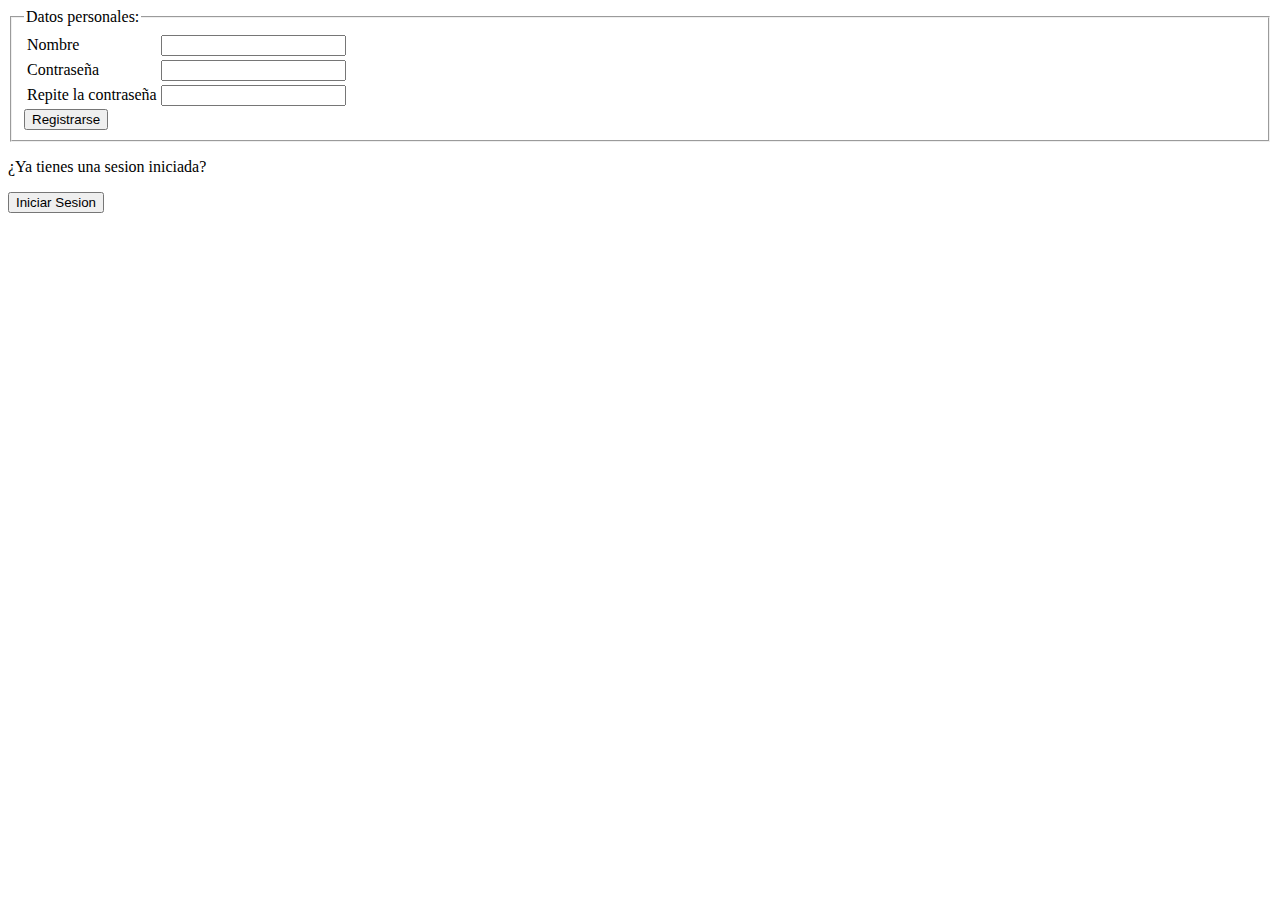
==== proyectoFinal/public/registro.html @ e2c2d269 "v1 registro y login" ====
<!DOCTYPE html>
<html lang="es">
<head>
	<title>registro elJuglar</title>
	<meta charset="utf-8">
</head>
<body>
	<form action="procesaregistro.php" method="post">
		<fieldset>
			<legend>Datos personales: </legend>
			<table>
				<tr><td>Nombre</td><td><input type="text" name="usuario"></td></tr>
				<tr><td>Contraseña</td><td><input type="password" name="contrasenia"></td></tr>
                <tr><td>Repite la contraseña</td><td><input type="password" name="ncontrasenia"></td></tr>
			</table>
			<input type="submit" name="OK" value = "Registrarse">
			
		</fieldset>
	</form>
    <p>¿Ya tienes una sesion iniciada?</p>
    <a href="index.html"><button>Iniciar Sesion</button></a>
</body>
</html>
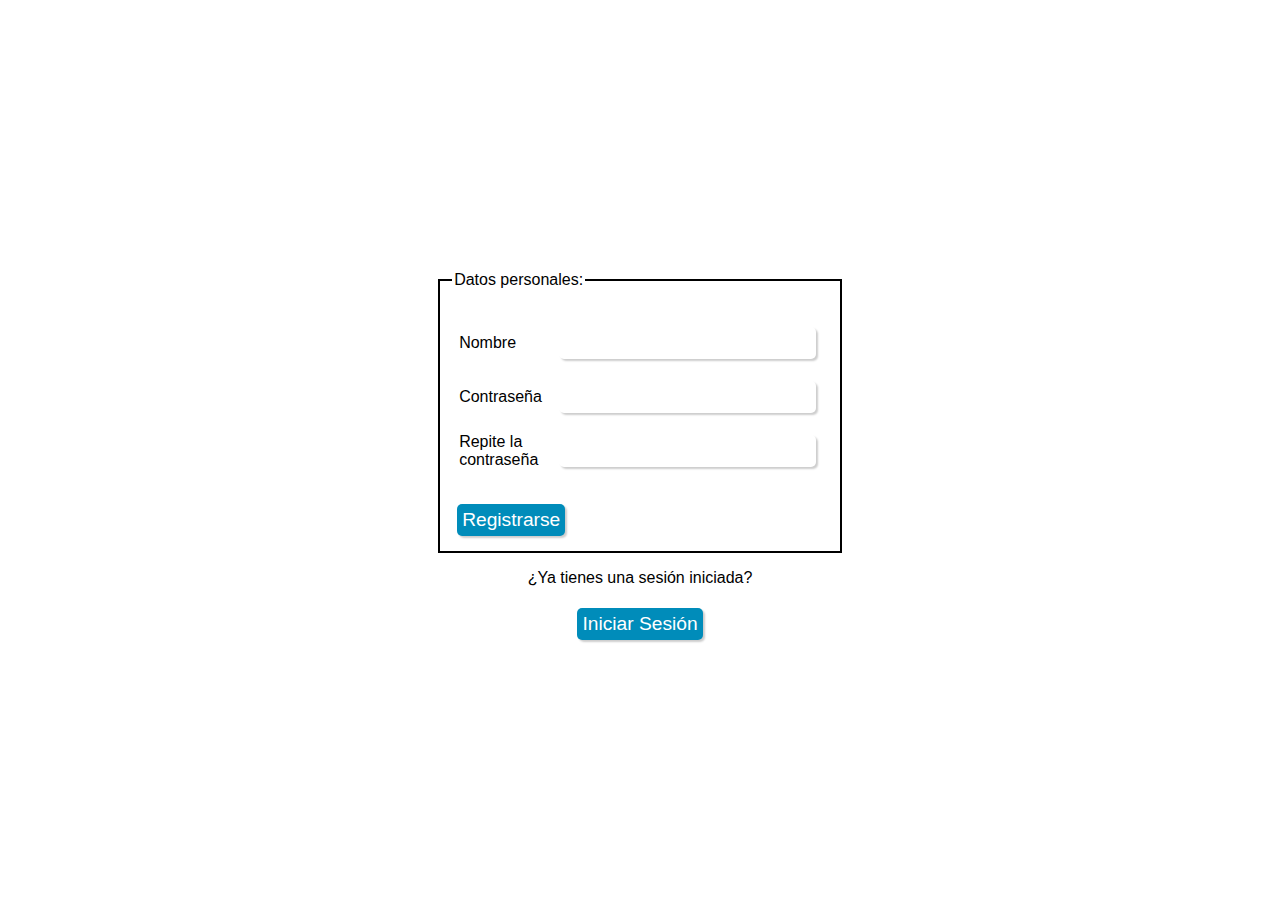
==== commit 20cbf806: "cambios css" ====
--- a/proyectoFinal/public/registro.html
+++ b/proyectoFinal/public/registro.html
@@ -3,21 +3,23 @@
 <head>
 	<title>registro elJuglar</title>
 	<meta charset="utf-8">
+	<link rel="stylesheet" href="./css/registro.css">
 </head>
 <body>
-	<form action="procesaregistro.php" method="post">
-		<fieldset>
-			<legend>Datos personales: </legend>
-			<table>
-				<tr><td>Nombre</td><td><input type="text" name="usuario"></td></tr>
-				<tr><td>Contraseña</td><td><input type="password" name="contrasenia"></td></tr>
-                <tr><td>Repite la contraseña</td><td><input type="password" name="ncontrasenia"></td></tr>
-			</table>
-			<input type="submit" name="OK" value = "Registrarse">
-			
-		</fieldset>
-	</form>
-    <p>¿Ya tienes una sesion iniciada?</p>
-    <a href="index.html"><button>Iniciar Sesion</button></a>
+	<div class="container">
+		<form action="./conexion/process/procesaregistro.php" method="post">
+			<fieldset>
+				<legend>Datos personales: </legend>
+				<table>
+					<tr><td>Nombre</td><td><input type="text" name="usuario"></td></tr>
+					<tr><td>Contraseña</td><td><input type="password" name="contrasenia"></td></tr>
+                    <tr><td>Repite la contraseña</td><td><input type="password" name="ncontrasenia"></td></tr>
+				</table>
+				<input type="submit" name="OK" value="Registrarse">
+			</fieldset>
+		</form>
+		<p>¿Ya tienes una sesión iniciada?</p>
+		<a href="./index.html"><button>Iniciar Sesión</button></a>
+	</div>
 </body>
-</html>+</html>
--- a/proyectoFinal/public/css/registro.css
+++ b/proyectoFinal/public/css/registro.css
@@ -0,0 +1,56 @@
+body {
+    font-family: Arial, sans-serif;
+  }
+  
+  fieldset {
+    border: 2px solid black;
+    margin: 0 auto;
+    width: 50%;
+  }
+  
+  table {
+    margin: 20px auto;
+  }
+  
+  td {
+    padding: 5px;
+  }
+  
+  input[type="text"],
+  input[type="password"] {
+    padding: 5px;
+    font-size: 1.2em;
+    border-radius: 5px;
+    border: none;
+    box-shadow: 2px 2px 2px rgba(0, 0, 0, 0.2);
+    margin: 5px;
+  }
+  
+  input[type="submit"],
+  button {
+    padding: 5px;
+    font-size: 1.2em;
+    border-radius: 5px;
+    border: none;
+    box-shadow: 2px 2px 2px rgba(0, 0, 0, 0.2);
+    margin: 5px;
+    background-color: #008CBA;
+    color: white;
+  }
+  
+  a {
+    text-decoration: none;
+  }
+  
+  a:hover {
+    text-decoration: underline;
+  }
+  
+  .container {
+    display: flex;
+    justify-content: center;
+    align-items: center;
+    height: 100vh;
+    flex-direction: column;
+  }
+  